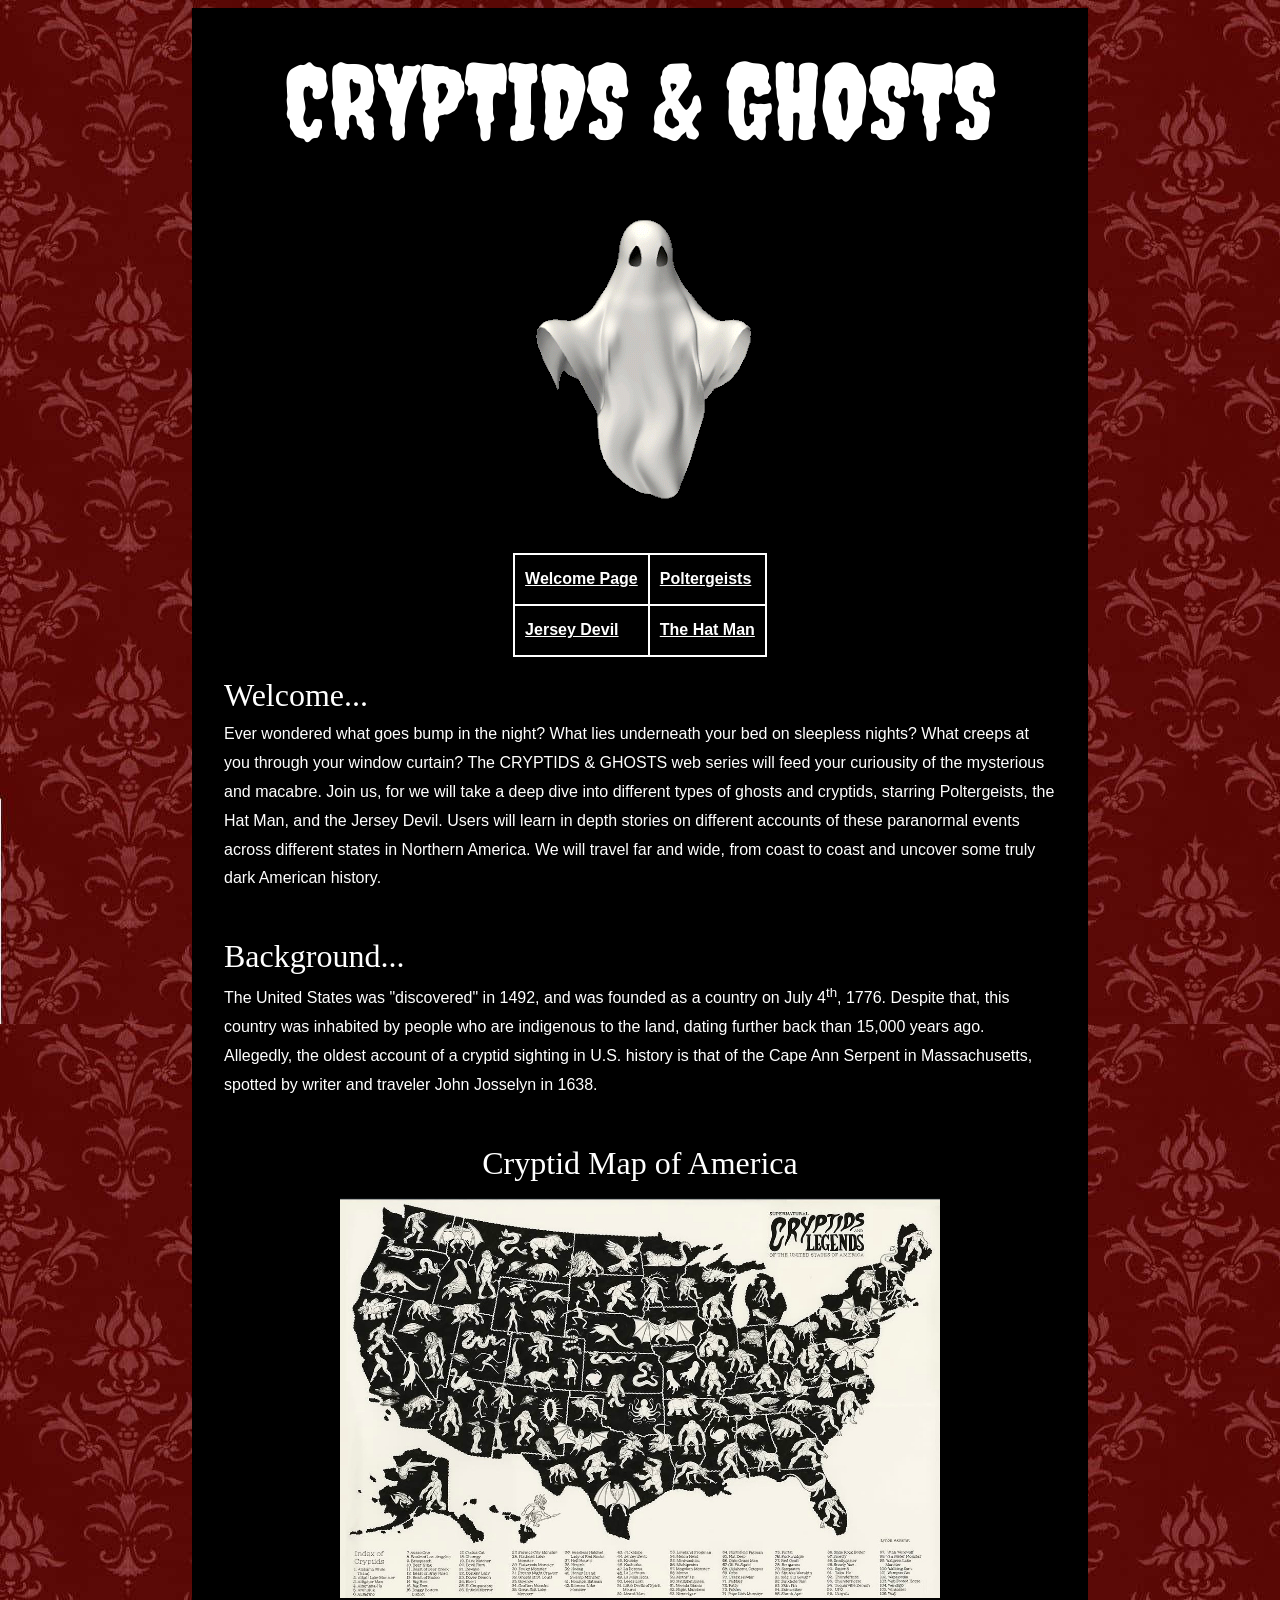
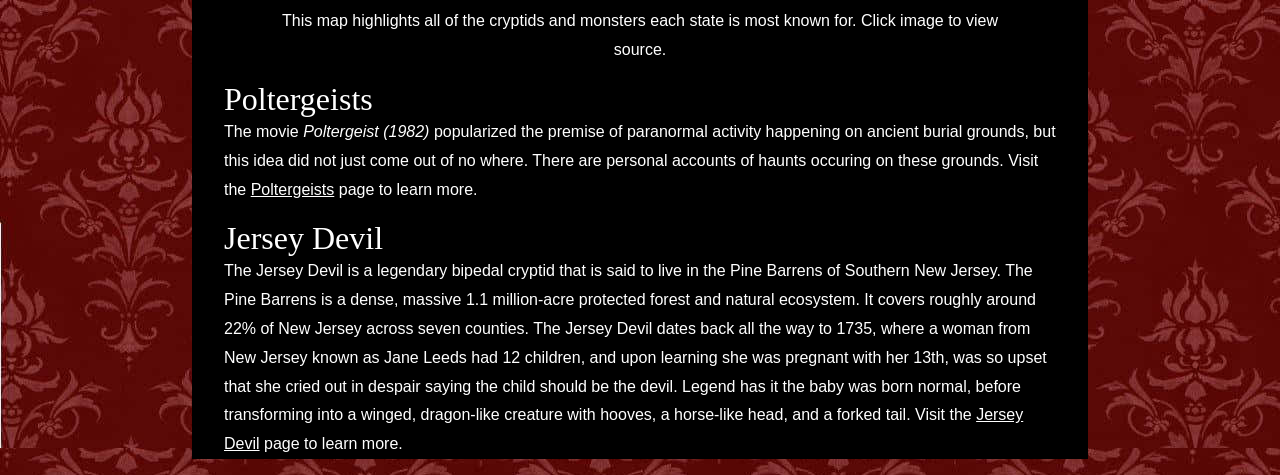
==== index.html @ bd6cc6de "Update index.html" ====
<!DOCTYPE HTML>
<html lang="en">
<head>
<meta charset="utf-8">
<title>CRYPTIDS AND GHOSTS</title>
<link href="./_css/styles.css" rel="stylesheet" type="text/css">
<link href="https://fonts.googleapis.com/css2?family=Creepster&display=swap" rel="stylesheet">
</head>
<body>
<h1 class="center">CRYPTIDS & GHOSTS
</h1>
<p class="center"><img src="images/ghost.gif" alt="ghost flying"></p>
<table id="named" border="1" cellspacing="0" cellpadding="0">
    <tr>
        <td><a href="index.html" title="Welcome Page"><b>Welcome Page</b></a></td>
        <td><a href="poltergeists.html" title="Poltergeists"><b>Poltergeists</b></a></td>
    </tr>
    <tr>
        <td><a href="jerseyDevil.html" title="Jersey Devil"><b>Jersey Devil</b></a></td>
        <td><a href="hatMan.html" title="The Hat Man"><b>The Hat Man</b></a></td>
    </tr>
</table>

<section>
    <h2>Welcome...</h2>
    <p>
        Ever wondered what goes bump in the night? What lies underneath your bed on sleepless nights?<wbr> What creeps at you through 
        your window curtain? The CRYPTIDS & GHOSTS web series will feed your curiousity of the mysterious and macabre. Join us, for we will take a deep dive into 
        different types of ghosts and cryptids, starring Poltergeists, the Hat Man, and the Jersey Devil. 
        Users will learn in depth stories on different accounts of these paranormal events across different states 
        in Northern America. We will travel far and wide, from coast to coast and uncover some 
        truly dark American history.
        <br><br>
    </p>
    <h2>Background...</h2>
    <p>
        <!--<sup> element is used to define a subscript text-->
        The United States was "discovered" in 1492, and was founded as a country on July 4<sup>th</sup>, 1776. Despite that, this country was inhabited by people who are indigenous to the land, 
        dating further back than 15,000 years ago. Allegedly, the oldest account of a cryptid sighting in U.S. history is that of the Cape Ann Serpent in Massachusetts, spotted by writer and 
        traveler John Josselyn in 1638.
        <br><br>
        <h2 class="center">Cryptid Map of America</h2>
        <figure class="center">
        <img class="center" src="images/cryptidMapUSA.jpg" usemap="#image-map" alt="Blacked out map of the United States with white 
        silhouttes of the monsters each state is best known for." width="600" height="400">
        <map name="image-map">
        <!--<area> element specifies where the user can click, whether it's on a shape made in html or on an img. I used it here to point to the image's source where it'd open in a new tab.-->
        <area target="_blank" alt="Clickable area for the cryptid map, links to the map source." title="Cryptid Map of USA" href="https://www.instagram.com/p/C7nV0oiMTIJ/" coords="35,49,1144,669" shape="rect">
        </map>
        <!--figcaption is an element that places a caption next to an img element. 
        Though you could just use <p> if you wanted to, the core purpose lies in the semantic meaning & 
        how web browsers and assistive technologies use the <figcaption> element.-->
        <figcaption>This map highlights all of the cryptids and monsters each state is most known for. Click image to view source.</figcaption>
        </figure>
    </p>
    <h3>Poltergeists</h3>
    <p>
        The movie <i>Poltergeist (1982)</i> popularized the premise of paranormal activity happening on ancient burial grounds, but this idea did not just come out of no where. There are personal accounts of 
        haunts occuring on these grounds. Visit the <a href="poltergeists.html" title="Poltergeists">Poltergeists</a> page to learn more.
    </p>
    <h3>Jersey Devil</h3>
    <p>
        The Jersey Devil is a legendary bipedal cryptid that is said to live in the Pine Barrens of Southern New Jersey. The Pine Barrens is a dense, massive 1.1 million-acre protected forest and natural ecosystem. 
        It covers roughly around 22% of New Jersey across seven counties. The Jersey Devil dates back all the way to 1735, where a woman from New Jersey known as Jane Leeds had 12 children, and upon learning she was 
        pregnant with her 13th, was so upset that she cried out in despair saying the child should be the devil. Legend has it the baby was born normal, before transforming into a winged, dragon-like creature with hooves, 
        a horse-like head, and a forked tail. Visit the <a href="jerseyDevil.html" title="Jersey Devil">Jersey Devil</a> page to learn more.
    </p>
</section>


</body>
</html>
---- _css/styles.css ----
html {
	background-image: url("../images/redWallpaper.jpg");
    background-repeat: repeat;
}
h1, h2, h3, h4, h5, h6, p {
	margin: 0;
	padding: 0;
}
h1, h2, h3, h4, h5, h6 {
	color: white;
}
body {
	font-family: Verdana, Geneva, sans-serif;
	font-size: 100%;
	color: white;
	width: 65%;
	background: black;
	margin-right: auto;
	margin-left: auto;
	padding: 2.5% 2.5% 0;
	line-height: 1.8;
}
h1 {
	font: 6.5em "Creepster", cursive;
	margin-bottom: .4em;
}
h2 {
	font: 2em Georgia, "Times New Roman", Times, serif;
	margin-bottom: .2em;
}
h3 {
	font-size: 1.5em;
	font: 2em Georgia, "Times New Roman", Times, serif;
}
p {
	margin-bottom: 1em;
}
a {
	color: white;
}
a:hover {
	color: rgb(193, 193, 193);
}
pre {
	font-size: 1.4em;
	color: white;
	padding: .5em 1em;
	border-left: 1em solid #A68048;
	background: #666;
	white-space: pre-wrap;
	white-space: -moz-pre-wrap;
	white-space: -pre-wrap;
	white-space: -o-pre-wrap;
	word-wrap: break-word;
	width: 80%;
}
pre.wrong {
	border-left-color: red;
}
pre.correct {
	border-left-color: green;
}
dt {
	font-style: italic;
	font-size:1.2em;
}
dd {
	margin-bottom: 1.4em;
}
table {
	margin-top: 1em;
	margin: 20px auto;
}
table,
td {
    border: 1px solid white;
}
caption {
	margin: 0;
	padding: 0;
	margin-bottom: 1em;
	text-align: left;
}
td, th {
	padding: 10px;
}
.center {
	text-align: center;
}
header h2 {
	padding-bottom: .2em;
	border-bottom: 1px solid gray;
}
aside {
	padding: 1em;
	background:rgb(83, 104, 138);
	color: white;
	margin-bottom: 1em;
}
aside h4 {
	color: white;
}
footer {
	border-top: 1px solid gray;
	text-align: center;
	font-size: .8em;
	line-height: 4em;
	margin-top: 1em;
}
blockquote {
	font-style: italic;
}
.flowRight {
	float: right;
	margin-left: 10px;
}
.flowLeft {
	float: left;
	margin-right: 10px;
}
.center {
    text-align: center;
}

.center img {
    float: none;
}
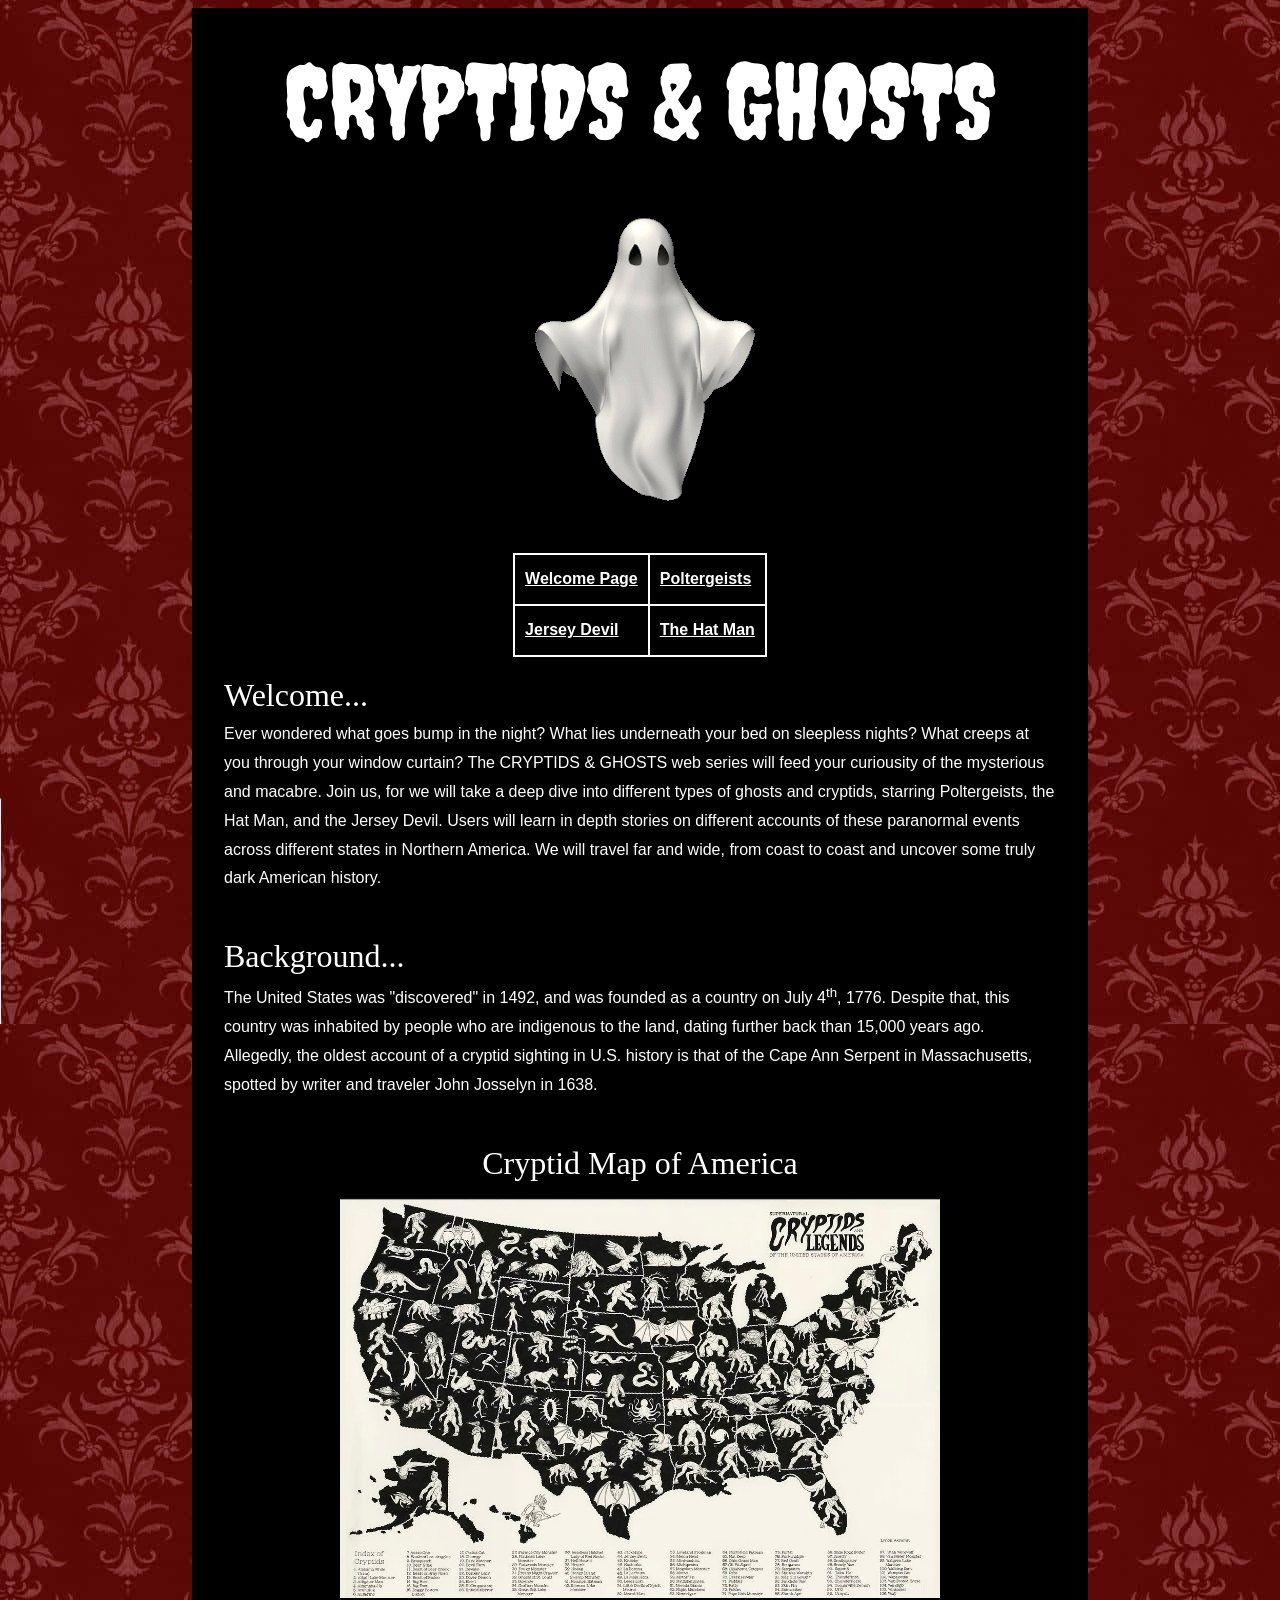
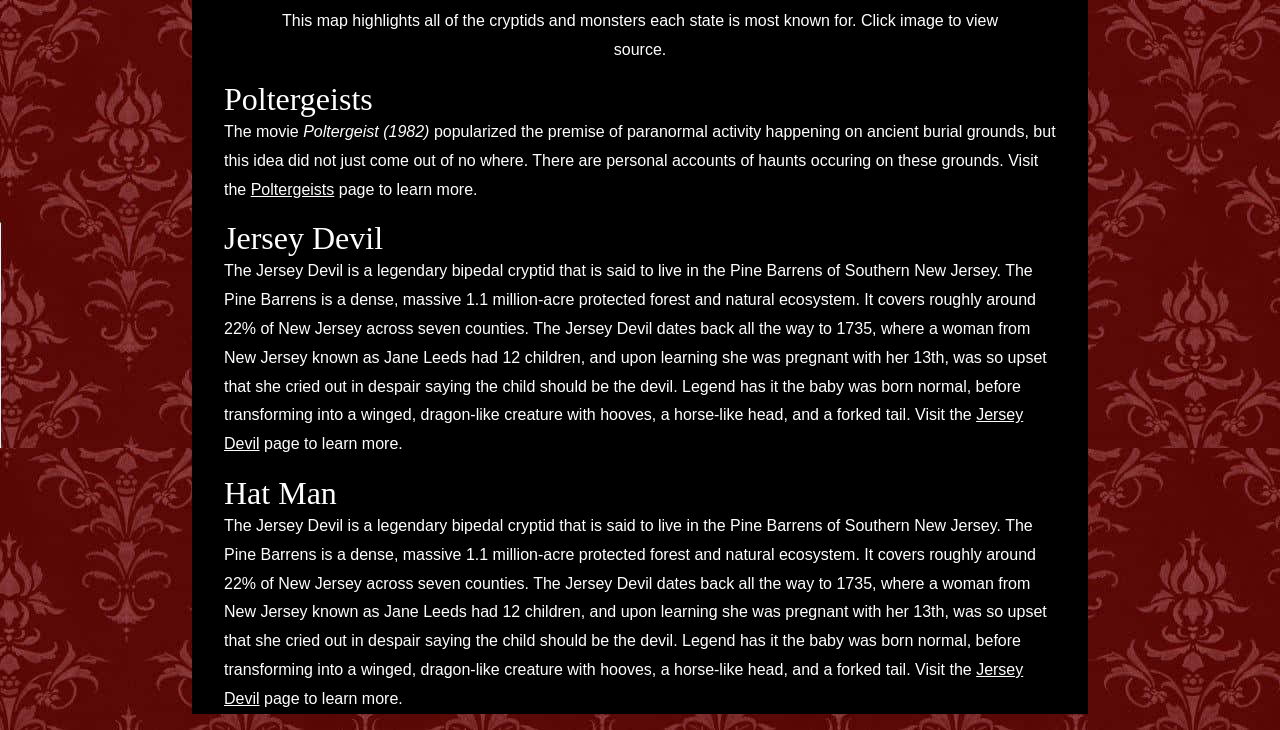
==== commit 190c230d: "Update index.html" ====
--- a/index.html
+++ b/index.html
@@ -65,6 +65,13 @@
         pregnant with her 13th, was so upset that she cried out in despair saying the child should be the devil. Legend has it the baby was born normal, before transforming into a winged, dragon-like creature with hooves, 
         a horse-like head, and a forked tail. Visit the <a href="jerseyDevil.html" title="Jersey Devil">Jersey Devil</a> page to learn more.
     </p>
+    <h3>Hat Man</h3>
+    <p>
+        The Jersey Devil is a legendary bipedal cryptid that is said to live in the Pine Barrens of Southern New Jersey. The Pine Barrens is a dense, massive 1.1 million-acre protected forest and natural ecosystem. 
+        It covers roughly around 22% of New Jersey across seven counties. The Jersey Devil dates back all the way to 1735, where a woman from New Jersey known as Jane Leeds had 12 children, and upon learning she was 
+        pregnant with her 13th, was so upset that she cried out in despair saying the child should be the devil. Legend has it the baby was born normal, before transforming into a winged, dragon-like creature with hooves, 
+        a horse-like head, and a forked tail. Visit the <a href="jerseyDevil.html" title="Jersey Devil">Jersey Devil</a> page to learn more.
+    </p>
 </section>
 
 
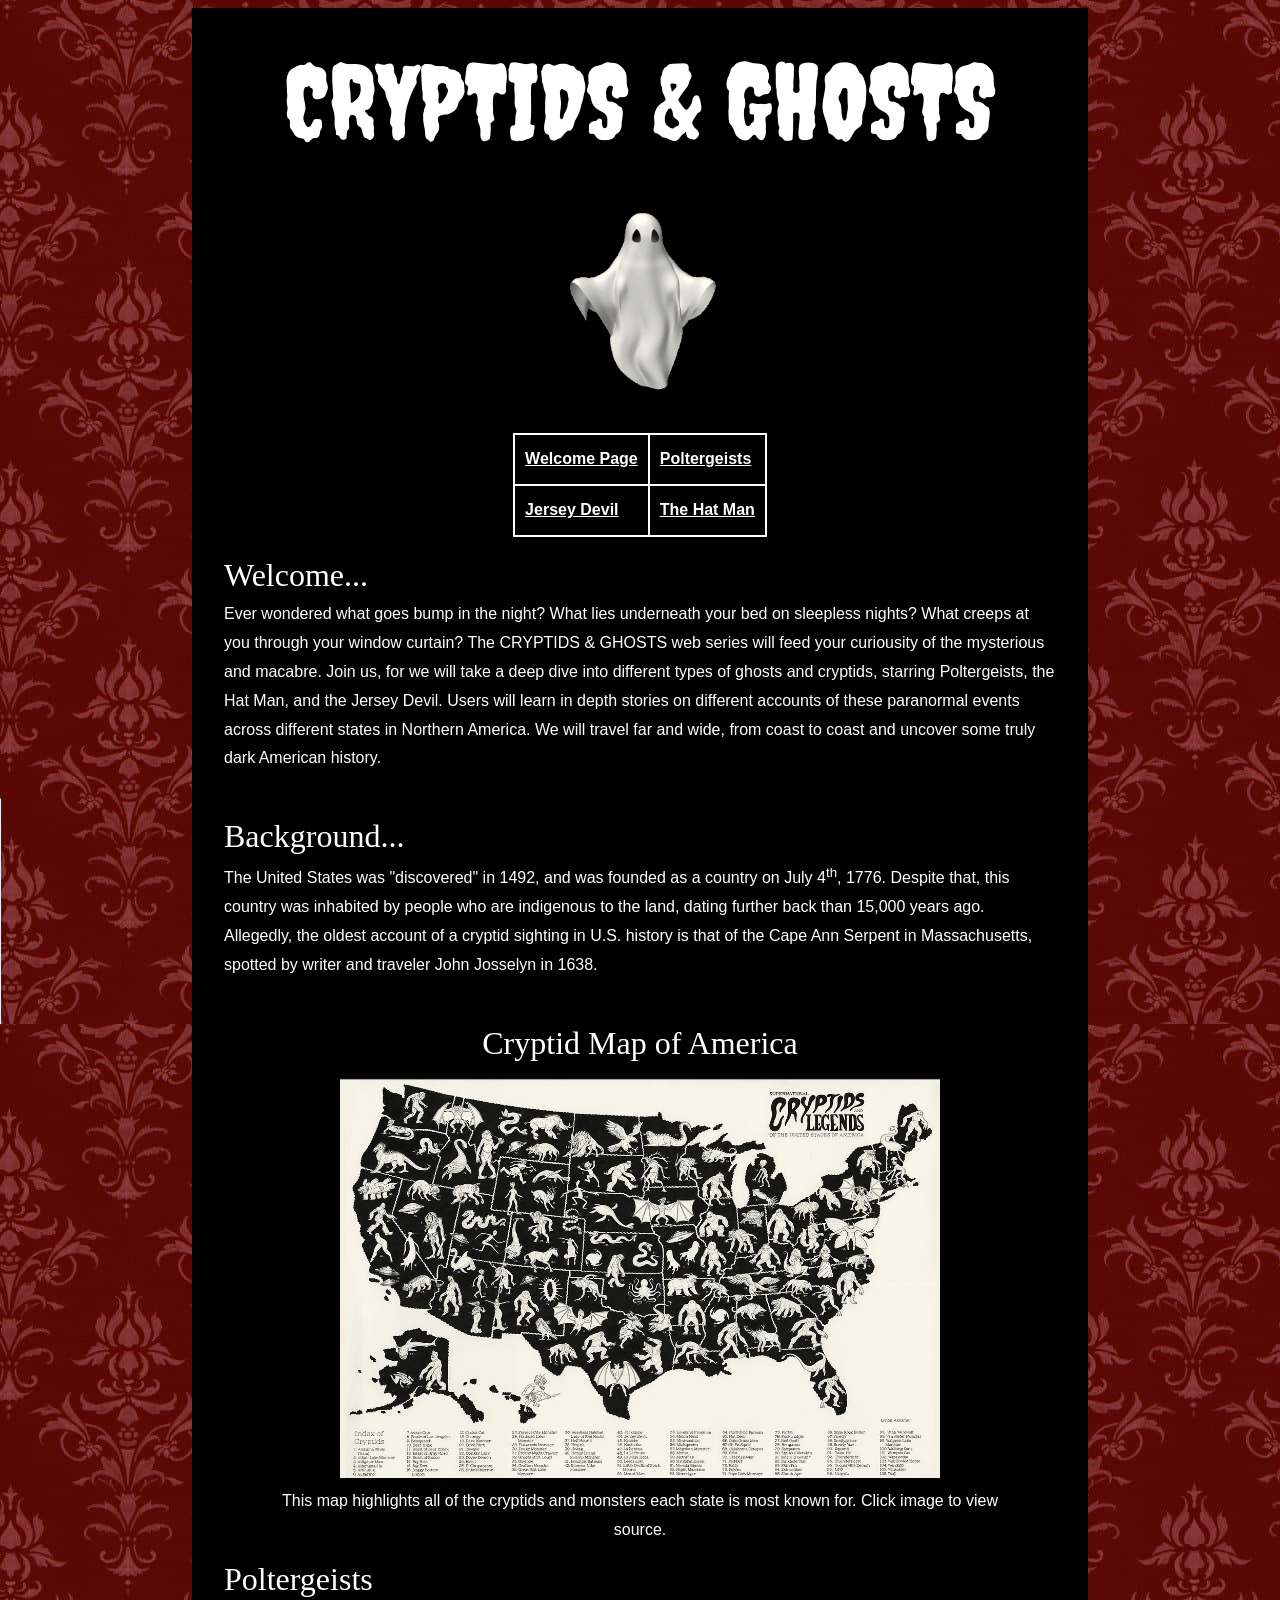
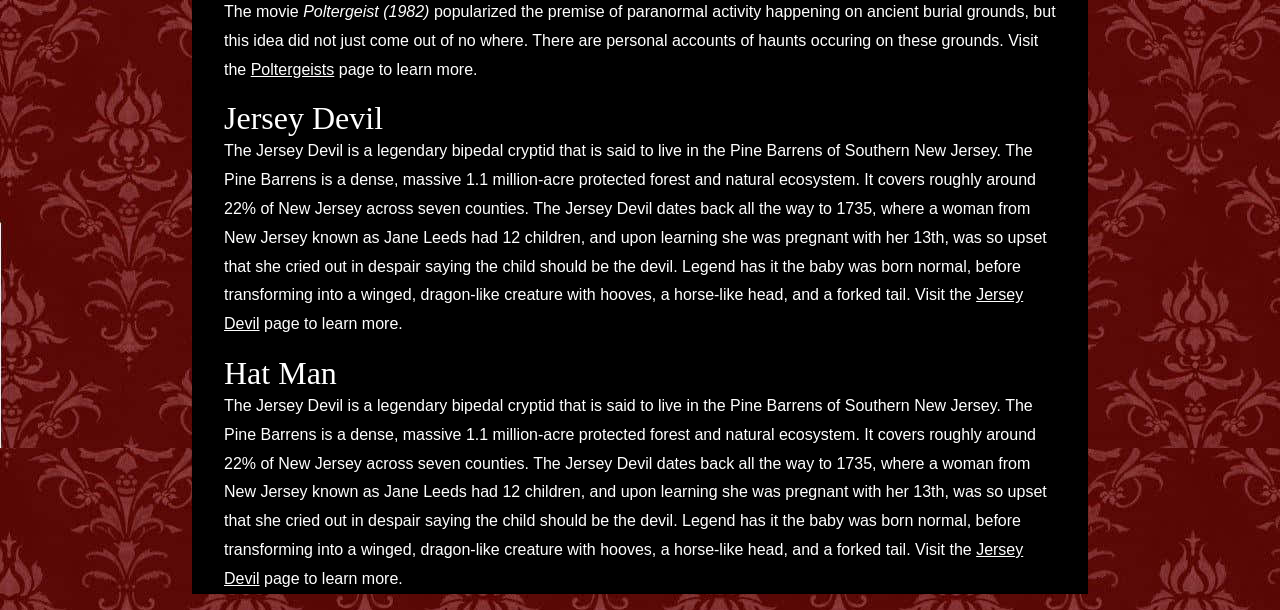
==== commit 39c758e1: "Update index.html" ====
--- a/index.html
+++ b/index.html
@@ -9,7 +9,7 @@
 <body>
 <h1 class="center">CRYPTIDS & GHOSTS
 </h1>
-<p class="center"><img src="images/ghost.gif" alt="ghost flying"></p>
+<p class="center"><img src="images/ghost.gif" alt="ghost flying" width="180" height="200"></p>
 <table id="named" border="1" cellspacing="0" cellpadding="0">
     <tr>
         <td><a href="index.html" title="Welcome Page"><b>Welcome Page</b></a></td>
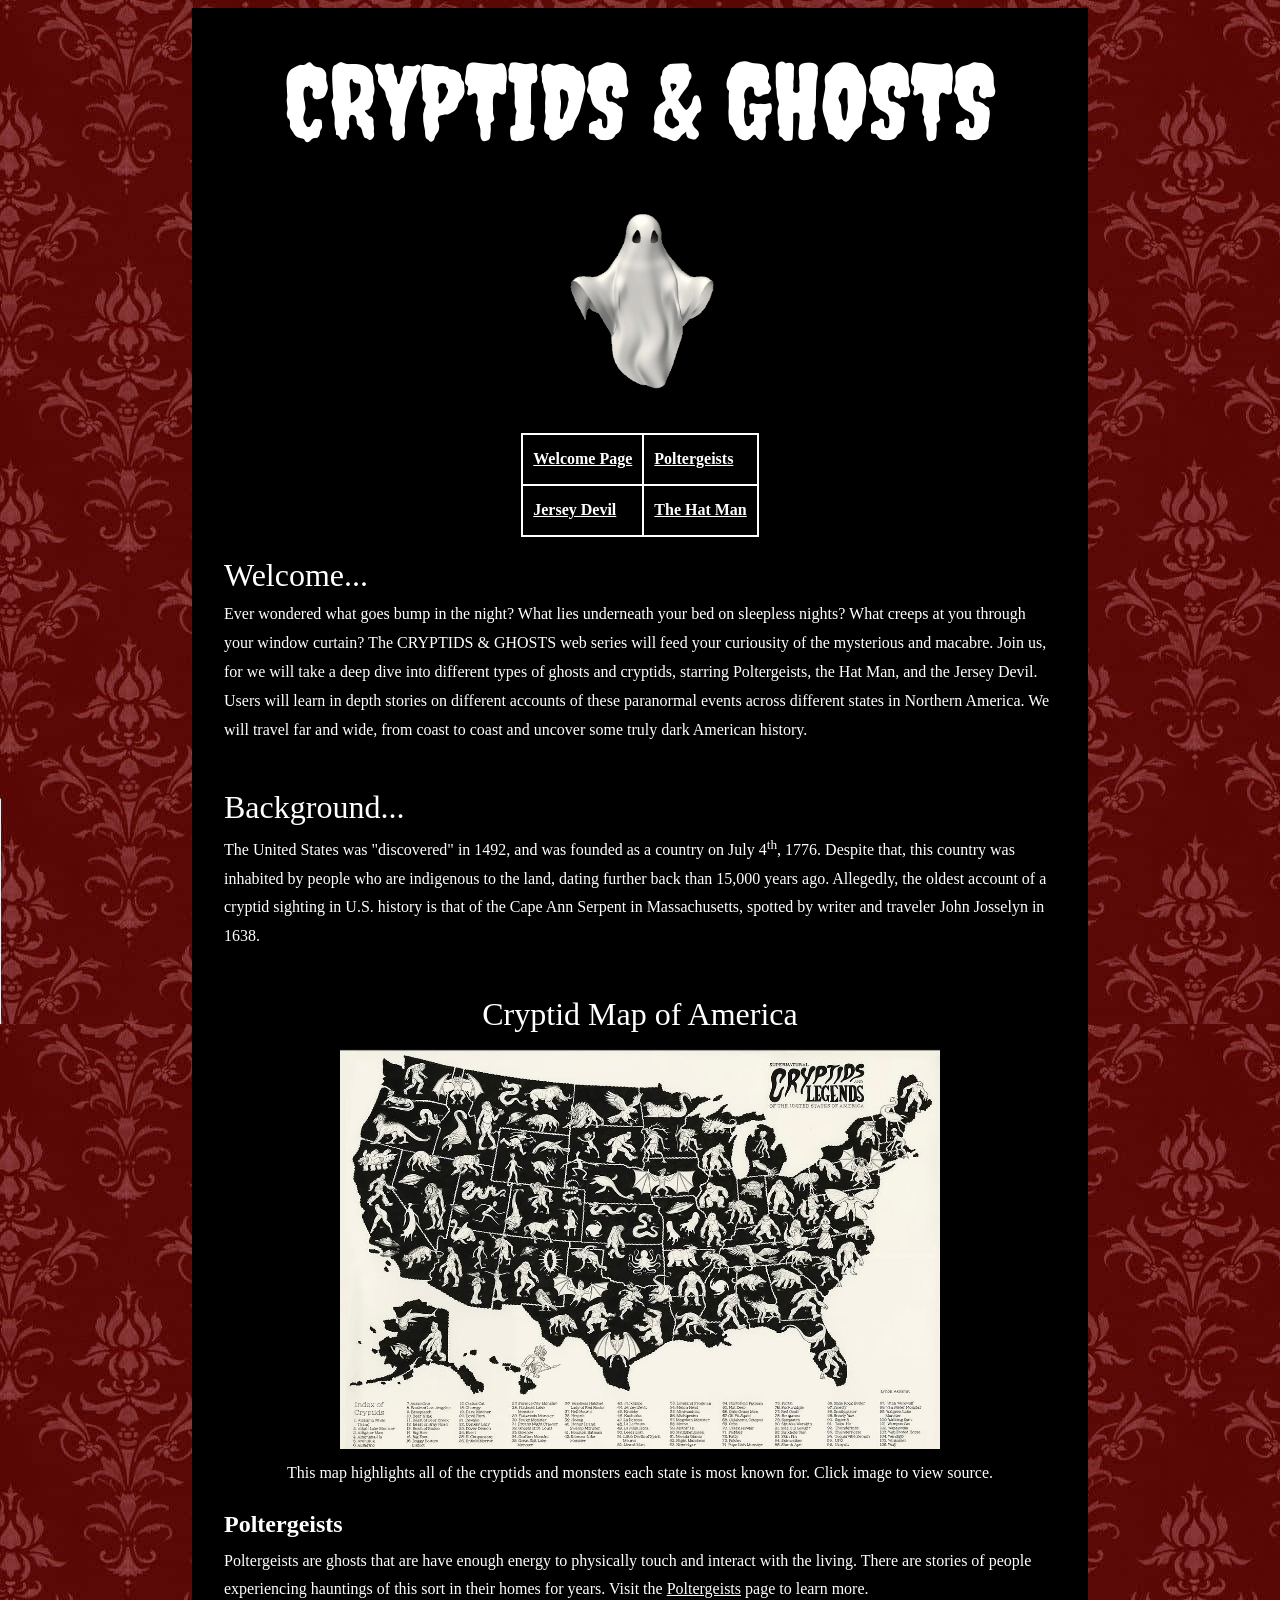
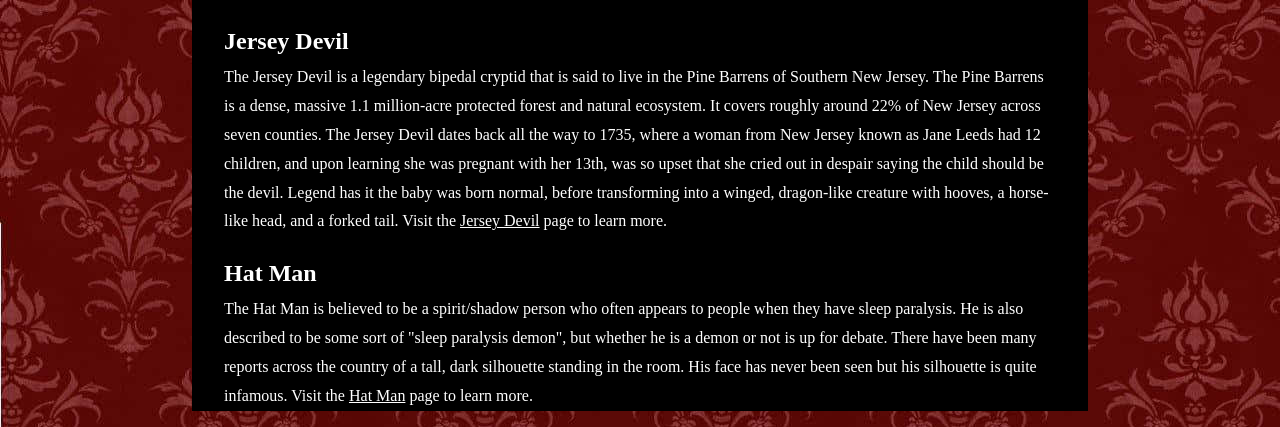
==== commit 3500a5c0: "editing the poltergeist" ====
--- a/index.html
+++ b/index.html
@@ -7,8 +7,7 @@
 <link href="https://fonts.googleapis.com/css2?family=Creepster&display=swap" rel="stylesheet">
 </head>
 <body>
-<h1 class="center">CRYPTIDS & GHOSTS
-</h1>
+<h1 class="center">CRYPTIDS & GHOSTS</h1>
 <p class="center"><img src="images/ghost.gif" alt="ghost flying" width="180" height="200"></p>
 <table id="named" border="1" cellspacing="0" cellpadding="0">
     <tr>
@@ -55,8 +54,8 @@
     </p>
     <h3>Poltergeists</h3>
     <p>
-        The movie <i>Poltergeist (1982)</i> popularized the premise of paranormal activity happening on ancient burial grounds, but this idea did not just come out of no where. There are personal accounts of 
-        haunts occuring on these grounds. Visit the <a href="poltergeists.html" title="Poltergeists">Poltergeists</a> page to learn more.
+        Poltergeists are ghosts that are have enough energy to physically touch and interact with the living. There are stories of people experiencing
+        hauntings of this sort in their homes for years. Visit the <a href="poltergeists.html" title="Poltergeists">Poltergeists</a> page to learn more.
     </p>
     <h3>Jersey Devil</h3>
     <p>
@@ -67,10 +66,9 @@
     </p>
     <h3>Hat Man</h3>
     <p>
-        The Jersey Devil is a legendary bipedal cryptid that is said to live in the Pine Barrens of Southern New Jersey. The Pine Barrens is a dense, massive 1.1 million-acre protected forest and natural ecosystem. 
-        It covers roughly around 22% of New Jersey across seven counties. The Jersey Devil dates back all the way to 1735, where a woman from New Jersey known as Jane Leeds had 12 children, and upon learning she was 
-        pregnant with her 13th, was so upset that she cried out in despair saying the child should be the devil. Legend has it the baby was born normal, before transforming into a winged, dragon-like creature with hooves, 
-        a horse-like head, and a forked tail. Visit the <a href="jerseyDevil.html" title="Jersey Devil">Jersey Devil</a> page to learn more.
+        The Hat Man is believed to be a spirit/shadow person who often appears to people when they have sleep paralysis. He is also described to be some sort of "sleep paralysis demon", but whether he is a demon 
+        or not is up for debate. There have been many reports across the country of a tall, dark silhouette standing in the room. His face has never been seen but his silhouette is quite infamous. 
+        Visit the <a href="hatMan.html" title="Hat Man">Hat Man</a> page to learn more.
     </p>
 </section>
 
--- a/_css/styles.css
+++ b/_css/styles.css
@@ -10,7 +10,7 @@
 	color: white;
 }
 body {
-	font-family: Verdana, Geneva, sans-serif;
+	font-family: Georgia, "Times New Roman", Times, serif;
 	font-size: 100%;
 	color: white;
 	width: 65%;
@@ -30,7 +30,7 @@
 }
 h3 {
 	font-size: 1.5em;
-	font: 2em Georgia, "Times New Roman", Times, serif;
+	font: Georgia, "Times New Roman", Times, serif;
 }
 p {
 	margin-bottom: 1em;
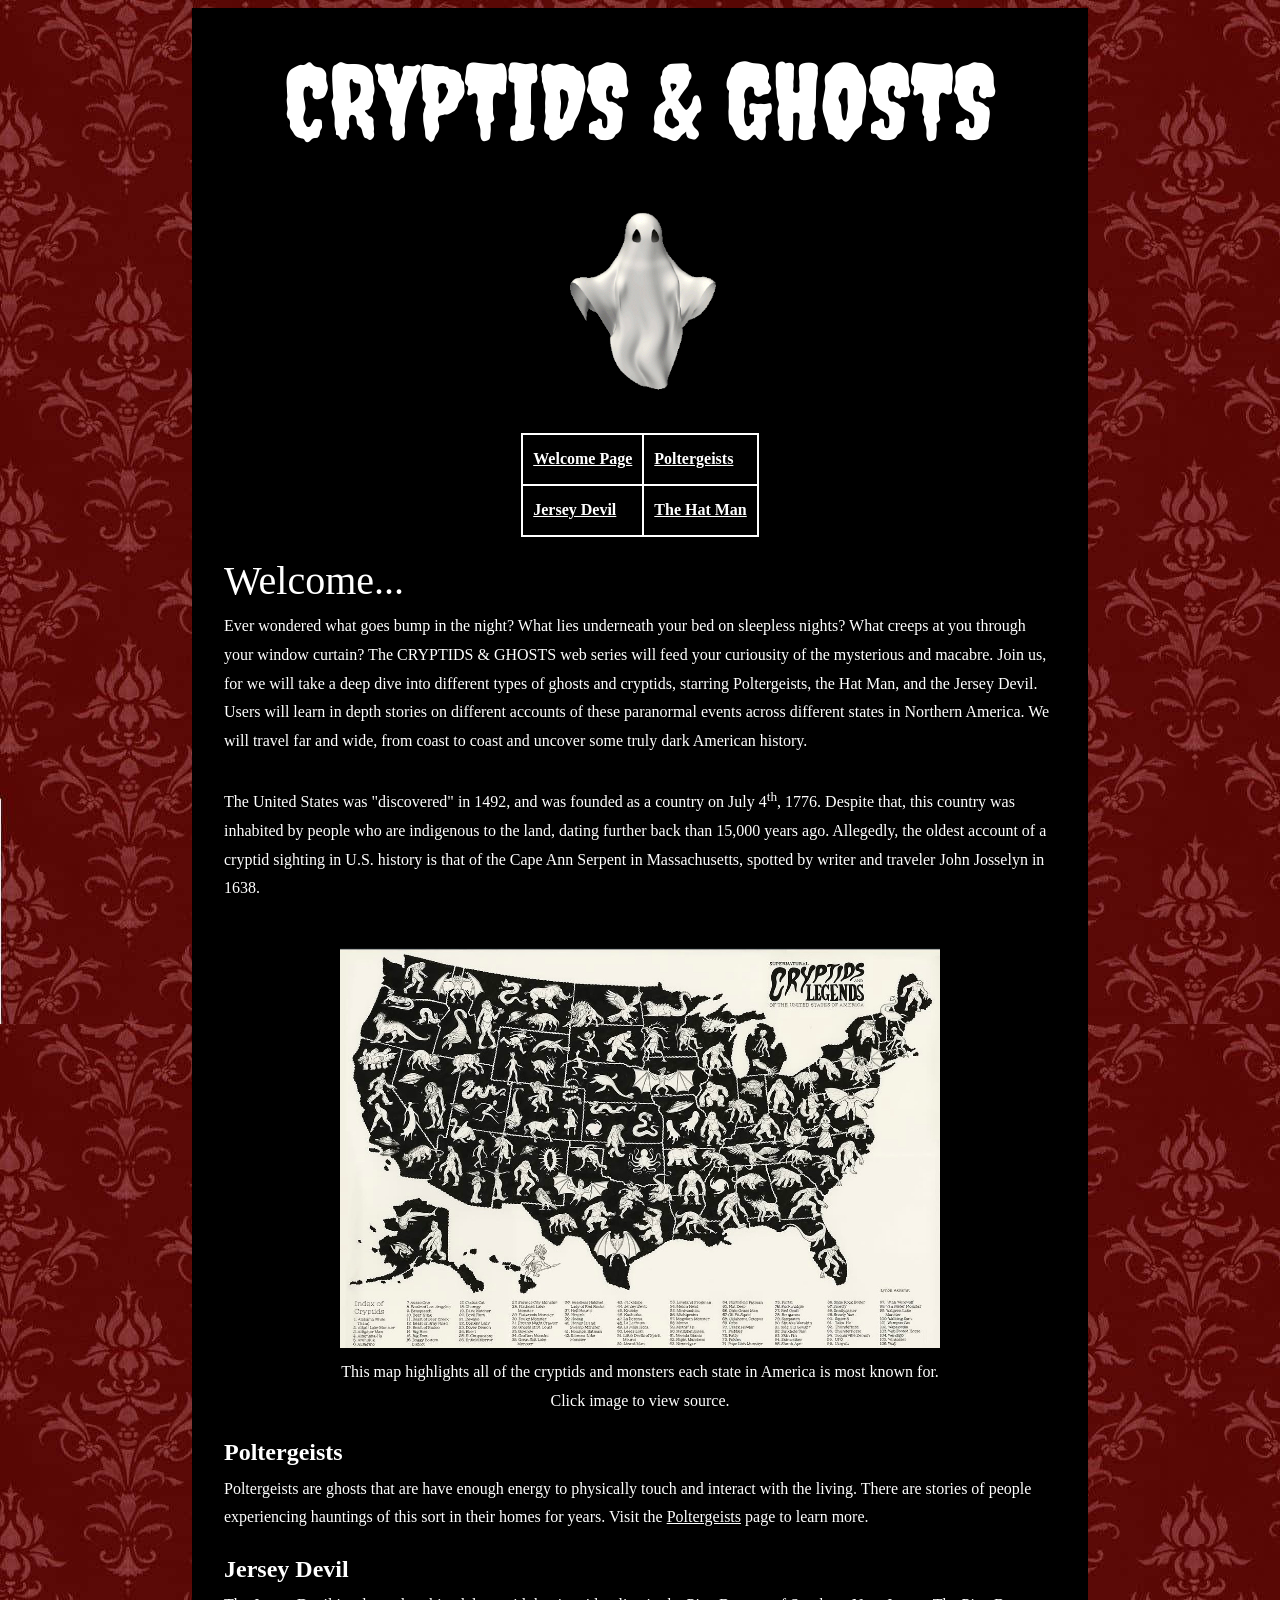
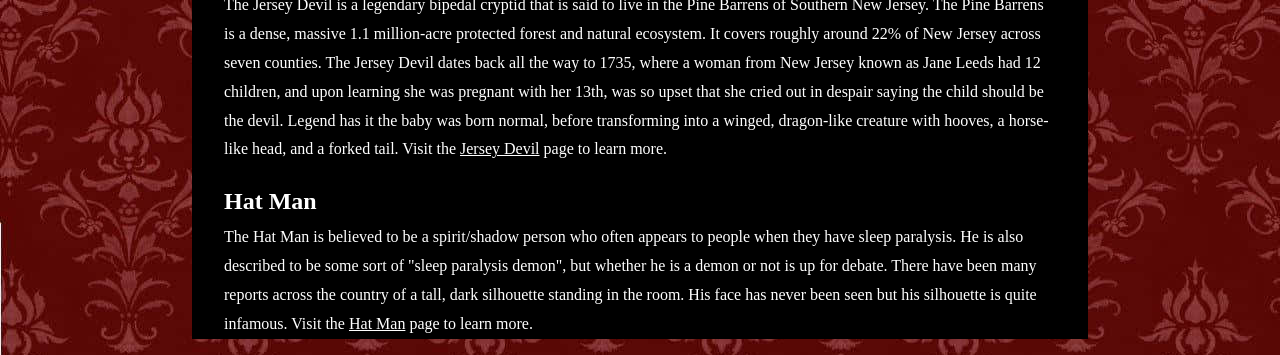
==== commit 298bd0d1: "finishing project 1" ====
--- a/index.html
+++ b/index.html
@@ -2,7 +2,7 @@
 <html lang="en">
 <head>
 <meta charset="utf-8">
-<title>CRYPTIDS AND GHOSTS</title>
+<title>Welcome...</title>
 <link href="./_css/styles.css" rel="stylesheet" type="text/css">
 <link href="https://fonts.googleapis.com/css2?family=Creepster&display=swap" rel="stylesheet">
 </head>
@@ -11,12 +11,12 @@
 <p class="center"><img src="images/ghost.gif" alt="ghost flying" width="180" height="200"></p>
 <table id="named" border="1" cellspacing="0" cellpadding="0">
     <tr>
-        <td><a href="index.html" title="Welcome Page"><b>Welcome Page</b></a></td>
-        <td><a href="poltergeists.html" title="Poltergeists"><b>Poltergeists</b></a></td>
+        <td><a href="index.html" target="_blank" rel="next" title="Welcome Page"><b>Welcome Page</b></a></td>
+        <td><a href="poltergeists.html" target="_blank" rel="next" title="Poltergeists"><b>Poltergeists</b></a></td>
     </tr>
     <tr>
-        <td><a href="jerseyDevil.html" title="Jersey Devil"><b>Jersey Devil</b></a></td>
-        <td><a href="hatMan.html" title="The Hat Man"><b>The Hat Man</b></a></td>
+        <td><a href="jerseyDevil.html" target="_blank" rel="next" title="Jersey Devil"><b>Jersey Devil</b></a></td>
+        <td><a href="hatMan.html" target="_blank" rel="next" title="The Hat Man"><b>The Hat Man</b></a></td>
     </tr>
 </table>
 
@@ -30,15 +30,11 @@
         in Northern America. We will travel far and wide, from coast to coast and uncover some 
         truly dark American history.
         <br><br>
-    </p>
-    <h2>Background...</h2>
-    <p>
         <!--<sup> element is used to define a subscript text-->
         The United States was "discovered" in 1492, and was founded as a country on July 4<sup>th</sup>, 1776. Despite that, this country was inhabited by people who are indigenous to the land, 
         dating further back than 15,000 years ago. Allegedly, the oldest account of a cryptid sighting in U.S. history is that of the Cape Ann Serpent in Massachusetts, spotted by writer and 
         traveler John Josselyn in 1638.
         <br><br>
-        <h2 class="center">Cryptid Map of America</h2>
         <figure class="center">
         <img class="center" src="images/cryptidMapUSA.jpg" usemap="#image-map" alt="Blacked out map of the United States with white 
         silhouttes of the monsters each state is best known for." width="600" height="400">
@@ -49,7 +45,7 @@
         <!--figcaption is an element that places a caption next to an img element. 
         Though you could just use <p> if you wanted to, the core purpose lies in the semantic meaning & 
         how web browsers and assistive technologies use the <figcaption> element.-->
-        <figcaption>This map highlights all of the cryptids and monsters each state is most known for. Click image to view source.</figcaption>
+        <figcaption>This map highlights all of the cryptids and monsters each state in America is most known for. <br>Click image to view source.</figcaption>
         </figure>
     </p>
     <h3>Poltergeists</h3>
--- a/_css/styles.css
+++ b/_css/styles.css
@@ -25,7 +25,7 @@
 	margin-bottom: .4em;
 }
 h2 {
-	font: 2em Georgia, "Times New Roman", Times, serif;
+	font: 2.5em Georgia, "Times New Roman", Times, serif;
 	margin-bottom: .2em;
 }
 h3 {
@@ -124,4 +124,25 @@
 
 .center img {
     float: none;
+}
+.reveal-btn {
+    background-color: #1a0000;
+    color: #d4af37;
+    border: 1px solid #8b0000;
+    border-radius: 4px;
+    padding: 8px 20px;
+    font-family: Georgia, 'Times New Roman', serif;
+    font-size: 1rem;
+    letter-spacing: 0.5px;
+    cursor: pointer;
+    transition: background-color 0.3s ease, color 0.3s ease;
+}
+
+.reveal-btn:hover {
+    background-color: #8b0000;
+    color: #fff;
+}
+
+.reveal-btn:active {
+    background-color: #4d0000;
 }
